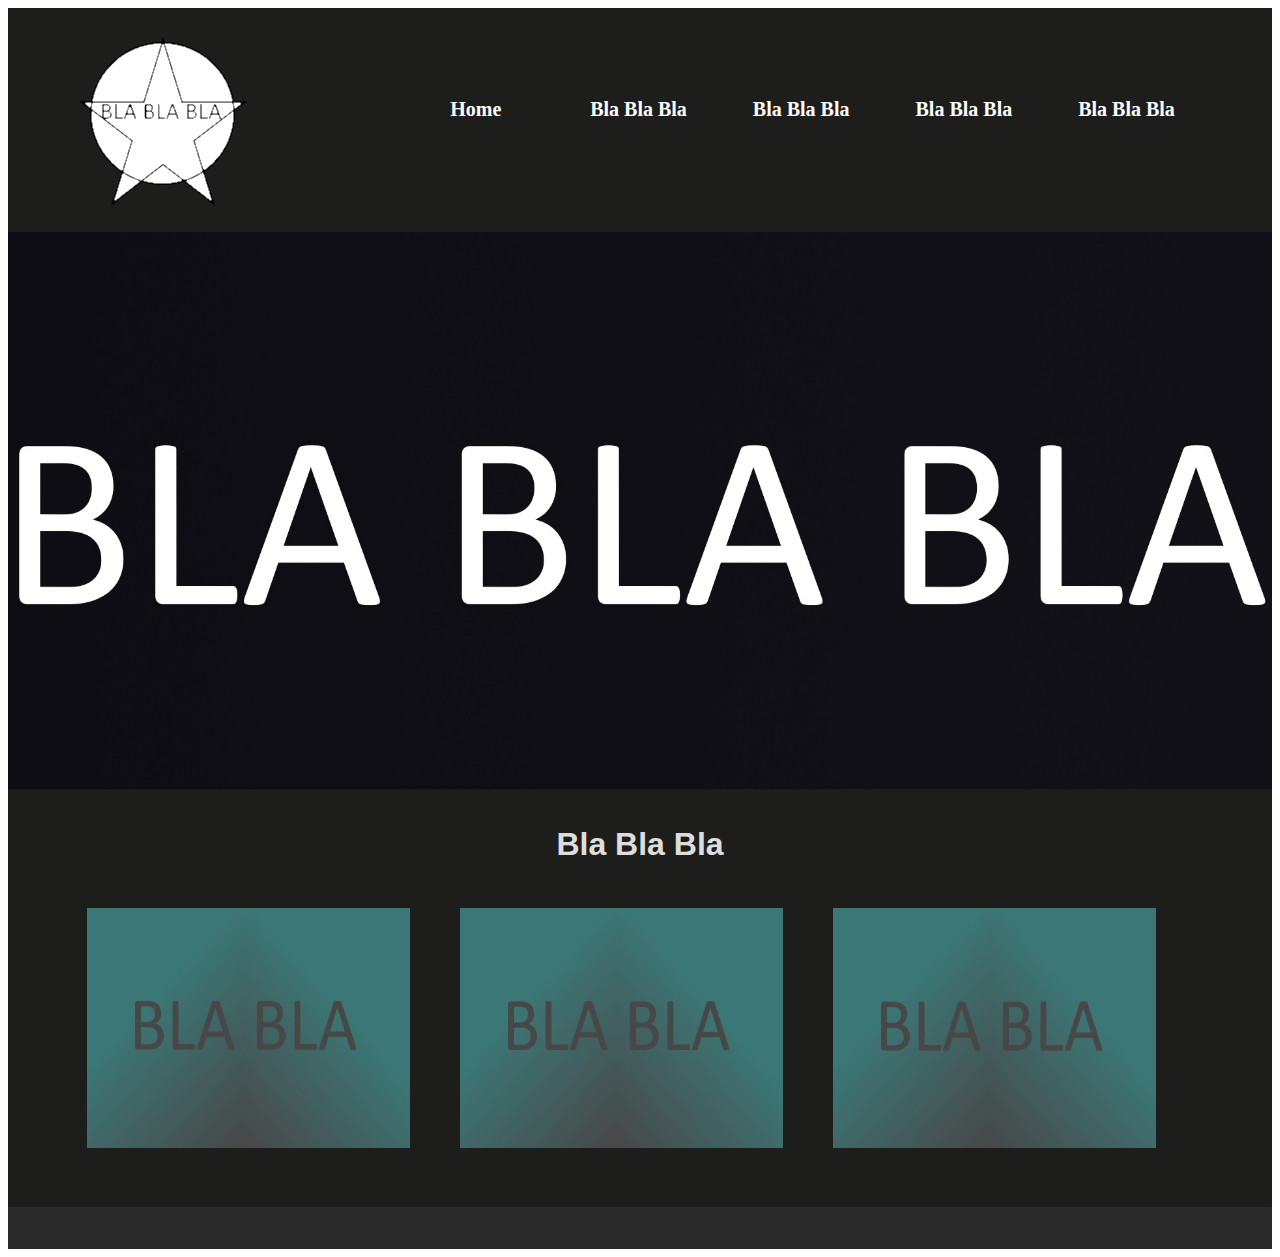
==== index.html @ 40dee65d "Add files via upload" ====
<!DOCTYPE html>
<!-- This website template was created by: Tavish S. Beals -->
<html lang="en">
<head>
	<link rel="stylesheet" href="css/styles.css">
	<title>Bla Bla Bla</title>
	<meta charset="utf-8">
	<meta name="viewport" content="width=device-width, initial-scale=1">
</head>
<body>

	<div id="container">
	
	<header>
		<a href="index.html"><img src="images/ffc_logo.png" alt="Bla Bla Bla"></a>
	</header>

	<nav>
		<ul>
			<li><a href="index.html">Home</a></li>
			<li><a href="about.html">Bla Bla Bla</a></li>
			<li><a href="classes.html">Bla Bla Bla</a></li>
			<li><a href="nutrition.html">Bla Bla Bla</a></li>
			<li><a href="contact.html">Bla Bla Bla</a></li>
		</ul>
	</nav>
	
	<div id="banner" class="desktop">
		<img src="images/homeBanner.jpg" alt="Bla Bla Bla">
	</div>
		
	<main>
		
		<div class="desktop">
				
			<h1>Bla Bla Bla</h1>
			
			<figure>
				<a href="classes.html"><img src="images/group.jpg" alt="Bla Bla Bla"></a>
				<a href="nutrition.html"><img src="images/nutrition.jpg" alt="Bla Bla Bla"></a>
				<a href="contact.html"><img src="images/signup.jpg" alt="Bla Bla Bla"></a>
			</figure>
		
		</div>
	</main>
	
	<footer>
	
	</footer>
	
	</div>
	
</body>
</html>
---- css/styles.css ----
/* Style sheet created by: Tavish S Beals*/

/* Style for body specifies a background color */
body {
	Background-color: #1D1D1C;
}

/* Style to create a fluid image */
img {
	max-width: 100%;
}

/* Styles for Mobile Layout */

/* style for container centers the page and sets the element width */
#container {
	width: 100%;
	margin-left: auto;
	margin-right: auto;
}

/* Style for the header specifies top margin, background color, rounded corners, and center-aligns content */
header {
	text-align: center;
}

/* Style for the nav specifies text properties */
nav {
	font-family: Georgia, "Times New Roman", serif;
	font-size: 1.25em;
	font-weight: bold;
	text-align: center;
	margin-top: -1.5em;
}
	
	/* Style specifies padding and margins for unordered list */
nav ul {
	padding: 0;
	margin-top: 0.5em;
	margin-bottom: 0.5em;
}
	
	/* Style for nav li specifies the background color, rounded corners, removes bullet style, and applies margins and padding for list items within the navigation */
nav li {
	background-color: #9D9D93;
	border-radius: 2em;
	list-style-type: none;
	margin: 0.3em;
	padding: 0.4em;
}

/* Style for nav li specifies the background color, rounded corners, removes border styles, and applies margins and padding for list items within the navigation */
nav li a {
	color: #FFFFFF;
	text-decoration: none;
}

/* Style displays the mobile class */
.mobile {
	display: inline;
}

/* Style hides the desktop class */
.desktop {
	display: none;
}

/* Style for the main element specifies a block display, text properties, margins, padding, rounded corners, and border properties */
main {
	display: block;
	font-family: Verdana, Arial, sans-serif;
	font-size: 1em;
	margin-top: 0.5em;
	padding: 1em;
	border-radius: 2em 0 2em 0;
	background-color: #FFFFFF;
	opacity: 0.85;
}

/* Style for anchor elements within the main element */
main a {
	background-color: #9D9D93;
	border-radius: 1em;
	color: #FFFFFF;
	font-weight: bold;
	padding: 0.5em;
	text-decoration: none;
}

/* Style for footer specifies font size, text alignment, and top margin */
footer {
	font-size: .70em;
	text-align: center;
	margin-top: 2em;
	color: #FFFFFF;
}

/* Style for anchor elements within the footer */
footer a {
	color: #FFFFFF;
	text-decoration: none;
}

/* Style hides the tablet class */
.tablet {
	display: none;
}

/* Style rule specifies to not display the equip class */
.equip {
	display: none;
}

/* Style for aside element */
aside {
	font-style: italic;
}

/* Media query for tablet viewport targets screen size with a minimum width of 660px. */

@media only screen and (min-width: 660px) {
	
/* Style specifies a horizontal display for navigation links */
nav li {
	display: inline;
	float: left;
	margin-left: 1%;
	margin-right: 1%;
	padding-left: 0%;
	padding-right: 0%;
	width: 18%;
	white-space: nowrap;
	border-radius: 0;
	background-color: transparent;
}

/* Style specifies clear and top margin properties for the main element */
main {
	clear: left;
	margin-top: -0.3em;
	border-radius: 0;
	overflow: auto;
}

/* Style specifies to hide the mobile class */
.mobile {
	display: none;
}

/* Style specifies to display the desktop calss */
.desktop {
	display: inline;
}

/* Style specifies a display, float, and padding for the equip class */
.equip {
	display: inline;
	float: left;
	margin-right: 1.5em;
}

/* Style specifies a display, list style position, and bottom margin for the item class */
.items {
	display: block;
	list-style-position: inside;
}

/* Style specifies to display the tablet class */
.tablet {
	display: block;
	margin-top: -3em;
	margin-bottom: -1em;
}

/* Styles specifies a font weight and top margin for description list terms */
dt {
	font-weight: bold;
	margin-top: 0.7em;
}

/* Style for h1 element */
h1 {
	text-align: center;
}

/* Style for images within the figure element */
figure img {
	background-color: #1D1D1C;
	display: inline;
	height: 8em;
	width: 28%;
	margin: 1%;
	padding: 1%;
}

/* Style for anchor elements within the figure elements */
figure a {
	background-color: transparent;
	padding: 0;
	text-decoration: none;
}

/* Style specificies bottom padding for the section element */
section {
	padding-bottom: 3em;
}

/* Style for h1 element within the section element */
section h1 {
	text-align: left;
}

/* Style for anchor element within the section element */
section a {
	background-color: transparent;
	color: #1D1D1C;
	font-weight: normal;
	padding: 0;
	text-decoration: underline;
}

/* Style for contact class */
.contact {
	background-color: transparent;
	color: #1D1D1C;
	padding: 0;
	text-decoration: underline;
}

/* Style for article element */
article {
	background-color: #C1D9CA;
	float: left;
	margin: 0.5%;
	padding: 0.5%;
	text-align: center;
	width: 31%;
}

/* Style for image element contained within the main article element */
main article img {
	border: solid 0.1em #1D1D1C;
	margin-left: auto;
	margin-right: auto;
}

/* Style for paragraph element contained within the main article element */
main article P {
	color: #000000;
	margin-top: 2%;
	padding: 1%;
	text-align: left;
}

/* Style for unordered list element contained within the main article element */
main article ul {
	text-align: left;
}

/* Style for aside element */
aside {
	background-color: #FFFFFF;
	border-radius: 0 5em 5em;
	box-shadow: 1em 1em 1em #4C4F4D;
	padding: 1.5em;
	margin: 1em;
}
	
}

/* Media query for desktop viewport targets screens with a minimum width of 830pxpx. */

@media only screen and (min-width: 830px) {
	
/* Style specifies a width for container */
#container {
	background-color: #1D1D1C;
}

/* Style to left align header */
header {
	text-align: left;
}

/* Style for nav specificies a float, margin, and width */
nav {
	float: right;
	margin-top: -7em;
	margin-right: 3em;
	margin-bottom: 0;
	width: 65%;
}

/* Style specifies margin and padding for the unordered list within the nav */
nav ul {
	margin: 0;
	padding-left: 0.50%;
	padding-right: 0.50%;
}

/* Style for navigation list items specifies a border radius, border, margin, and padding */
nav li {
	margin-left: 0;
	margin-right: 0;
	padding: 0;
	width: 20%;
}

/* Style for navigation links specificies display and padding */
navi li a {
	display: inline-block;
	padding: 0.7em;
	text-shadow: 0.2em 0.1em #3D3D35;
}

/* Style rule for pseudo-classes */
nav li a:link {
	color: #FFFFFF;
}

nav li a:visited {
	color: #CCCCFF;
}

nav li a:hover {
	color: #9D9D93;
	font-style: italic;
}
 
/* Style specifies border, shadow, margin, and padding for main elements */
main {
	background-color: #1D1D1C;
}

/* Style specifies left and right padding for paragraph elements within the main elements */
main p {
	color: #FFFFFF;
	margin-left: auto;
	margin-right: auto;
	width: 90%;
}

/* Style applies color to h1 element */
h1 {
	color: #FFFFFF;
}

/* Style applies height and opacity tp images within figure element */
figure img {
	height: 15em;
	opacity: 0.7;
}

/* Style removes transparentency on hover */
figure img:hover {
	opacity: 1;
}

/* Style specifies a gradient for the body element */
body {
	background-color: #FFFFFF;
}

/* Style specifies a background color, margin, and padding for footer element */
footer {
	background-color: #2A2A2A;
	margin-top: -0.2em;
	padding: 2em;
}

/* Style specifies color and left margin for the section element */
section {
	color: #FFFFFF;
	margin-left: 1em;
	margin-bottom: 5em;
}

/* Style for anchor element within the section element */
section a {
	color: #FFFFFF;
}

/* Style for paragraph within the section element */
section p {
	margin-left: 0;
}

/* Style for main h2 element */
main h2 {
	color: #FFFFFF;
}

/* Style for contact class */
.contact {
	color: #FFFFFF;
}

/* Style for main article h2 element */
main article h2 {
	color: #000000;
}

}
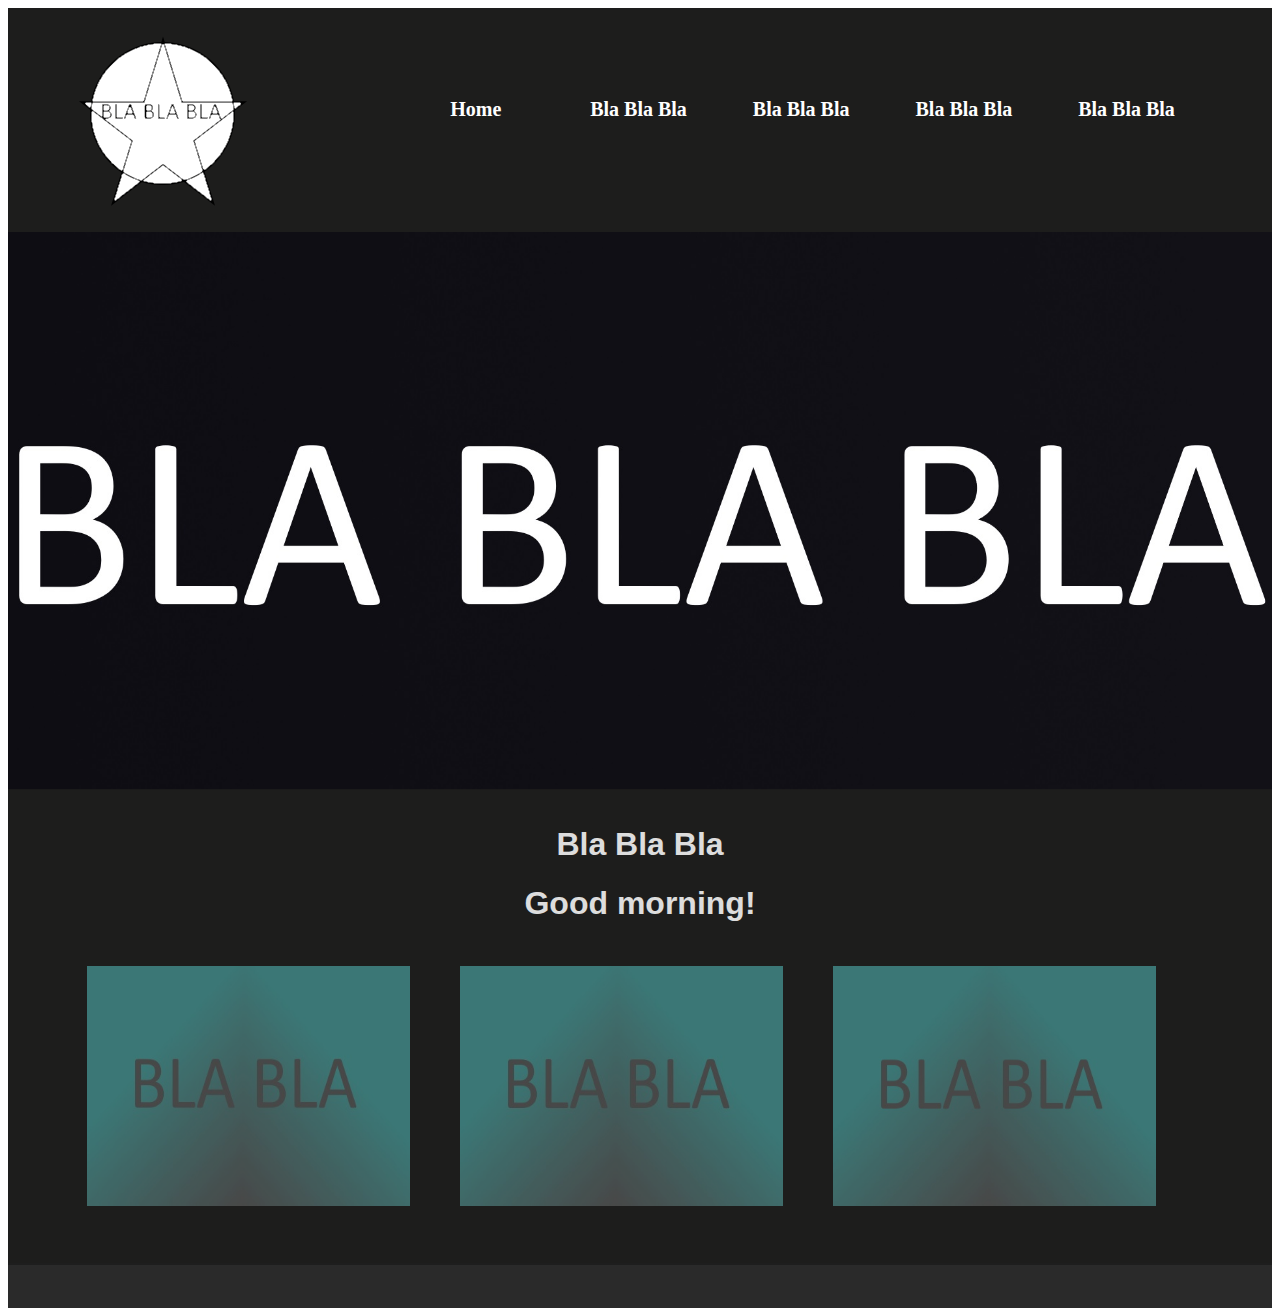
==== commit 7a686727: "Add files via upload" ====
--- a/index.html
+++ b/index.html
@@ -34,6 +34,8 @@
 		<div class="desktop">
 				
 			<h1>Bla Bla Bla</h1>
+			<script src="js/welcome.js">
+			</script>
 			
 			<figure>
 				<a href="classes.html"><img src="images/group.jpg" alt="Bla Bla Bla"></a>
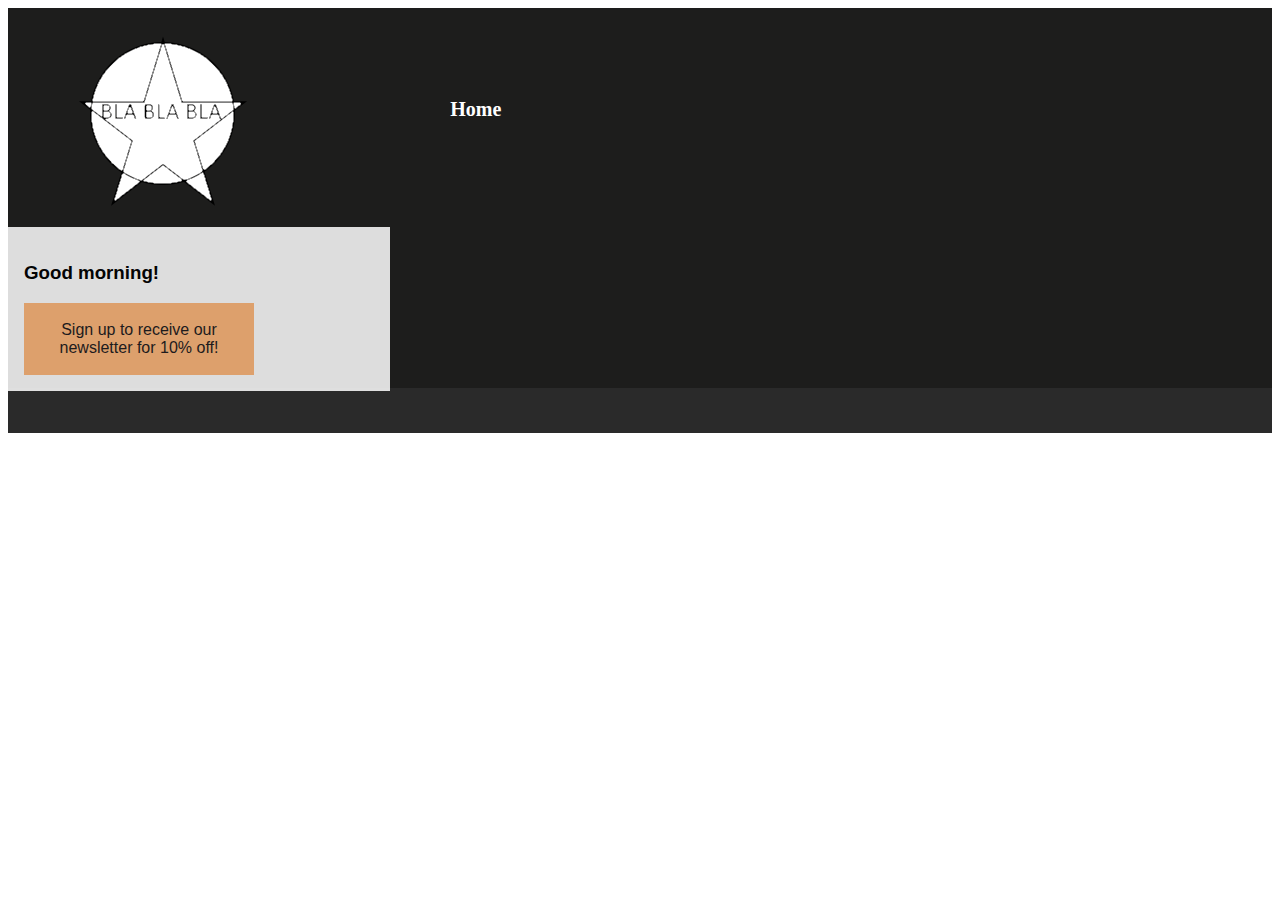
==== commit 9f473d85: "Add files via upload" ====
--- a/index.html
+++ b/index.html
@@ -18,31 +18,21 @@
 	<nav>
 		<ul>
 			<li><a href="index.html">Home</a></li>
-			<li><a href="about.html">Bla Bla Bla</a></li>
-			<li><a href="classes.html">Bla Bla Bla</a></li>
-			<li><a href="nutrition.html">Bla Bla Bla</a></li>
-			<li><a href="contact.html">Bla Bla Bla</a></li>
 		</ul>
 	</nav>
-	
-	<div id="banner" class="desktop">
-		<img src="images/homeBanner.jpg" alt="Bla Bla Bla">
-	</div>
 		
 	<main>
 		
 		<div class="desktop">
-				
-			<h1>Bla Bla Bla</h1>
-			<script src="js/welcome.js">
-			</script>
+			<div class="center">
+				<script src="js/welcome.js"></script>
+			</div>
+			<body>
+				<div id="message">
+					<script src="js/basic-function.js"></script>
+				</div>
+			</body>
 			
-			<figure>
-				<a href="classes.html"><img src="images/group.jpg" alt="Bla Bla Bla"></a>
-				<a href="nutrition.html"><img src="images/nutrition.jpg" alt="Bla Bla Bla"></a>
-				<a href="contact.html"><img src="images/signup.jpg" alt="Bla Bla Bla"></a>
-			</figure>
-		
 		</div>
 	</main>
 	
--- a/css/styles.css
+++ b/css/styles.css
@@ -8,6 +8,16 @@
 /* Style to create a fluid image */
 img {
 	max-width: 100%;
+}
+
+#message {
+	float: left;
+	clear: left;
+	background-color: #ffb87a;
+	color: #1e1b1e;
+	width: 170px;
+	padding: 18px 30px;
+	text-align: center;
 }
 
 /* Styles for Mobile Layout */
@@ -329,7 +339,7 @@
  
 /* Style specifies border, shadow, margin, and padding for main elements */
 main {
-	background-color: #1D1D1C;
+	background-color: #FFFFFF;
 }
 
 /* Style specifies left and right padding for paragraph elements within the main elements */
@@ -342,7 +352,7 @@
 
 /* Style applies color to h1 element */
 h1 {
-	color: #FFFFFF;
+	color: #000000;
 }
 
 /* Style applies height and opacity tp images within figure element */
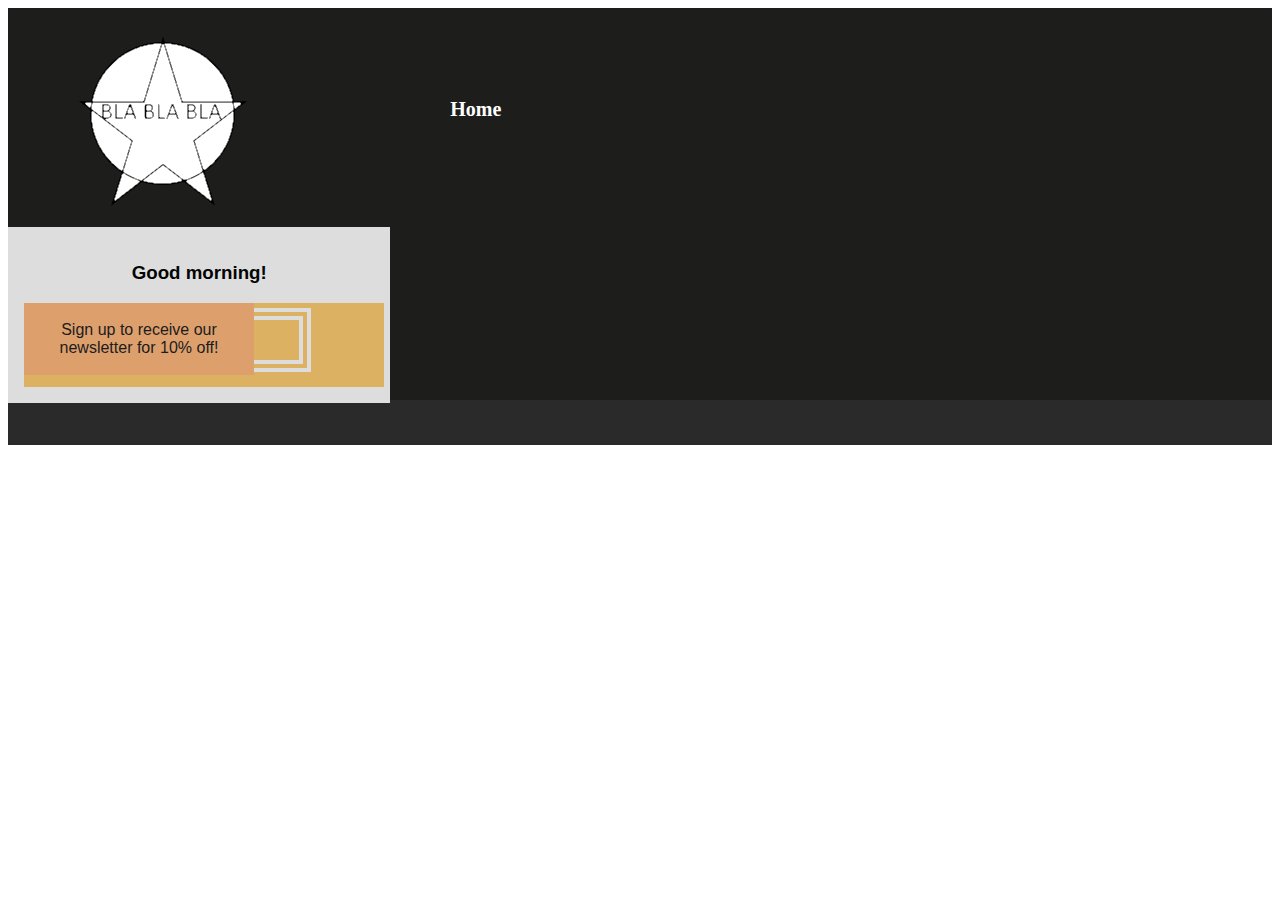
==== commit 73c57343: "Add files via upload" ====
--- a/index.html
+++ b/index.html
@@ -24,14 +24,28 @@
 	<main>
 		
 		<div class="desktop">
+		
 			<div class="center">
 				<script src="js/welcome.js"></script>
 			</div>
-			<body>
-				<div id="message">
-					<script src="js/basic-function.js"></script>
-				</div>
-			</body>
+
+		<body>
+		
+			<div id="message">
+				<script src="js/basic-function.js"></script>
+			</div>
+			
+			<section id="page1">
+			
+					<section id="answer">
+					</section>
+					
+			</section>
+			
+			<script src="js/for-loop.js">
+			</script>
+			
+		</body>
 			
 		</div>
 	</main>
--- a/css/styles.css
+++ b/css/styles.css
@@ -29,6 +29,27 @@
 	margin-right: auto;
 }
 
+#page1, #page2 {
+	background-color: #fecc6f;
+	padding: 5px;
+	width: 100%;
+}
+	
+#page2 {
+	height: 100%;
+	width: 100%;
+}
+
+#answer {
+	border: 12px double #fff;
+	color: #523620;
+	text-align: left;
+	padding: 20px;
+	margin: 0px auto 10px auto;
+	width: 150px;
+	text-align: center;
+}
+
 /* Style for the header specifies top margin, background color, rounded corners, and center-aligns content */
 header {
 	text-align: center;
@@ -73,6 +94,10 @@
 /* Style hides the desktop class */
 .desktop {
 	display: none;
+}
+
+.center {
+	text-align: center;
 }
 
 /* Style for the main element specifies a block display, text properties, margins, padding, rounded corners, and border properties */
@@ -381,8 +406,6 @@
 /* Style specifies color and left margin for the section element */
 section {
 	color: #FFFFFF;
-	margin-left: 1em;
-	margin-bottom: 5em;
 }
 
 /* Style for anchor element within the section element */
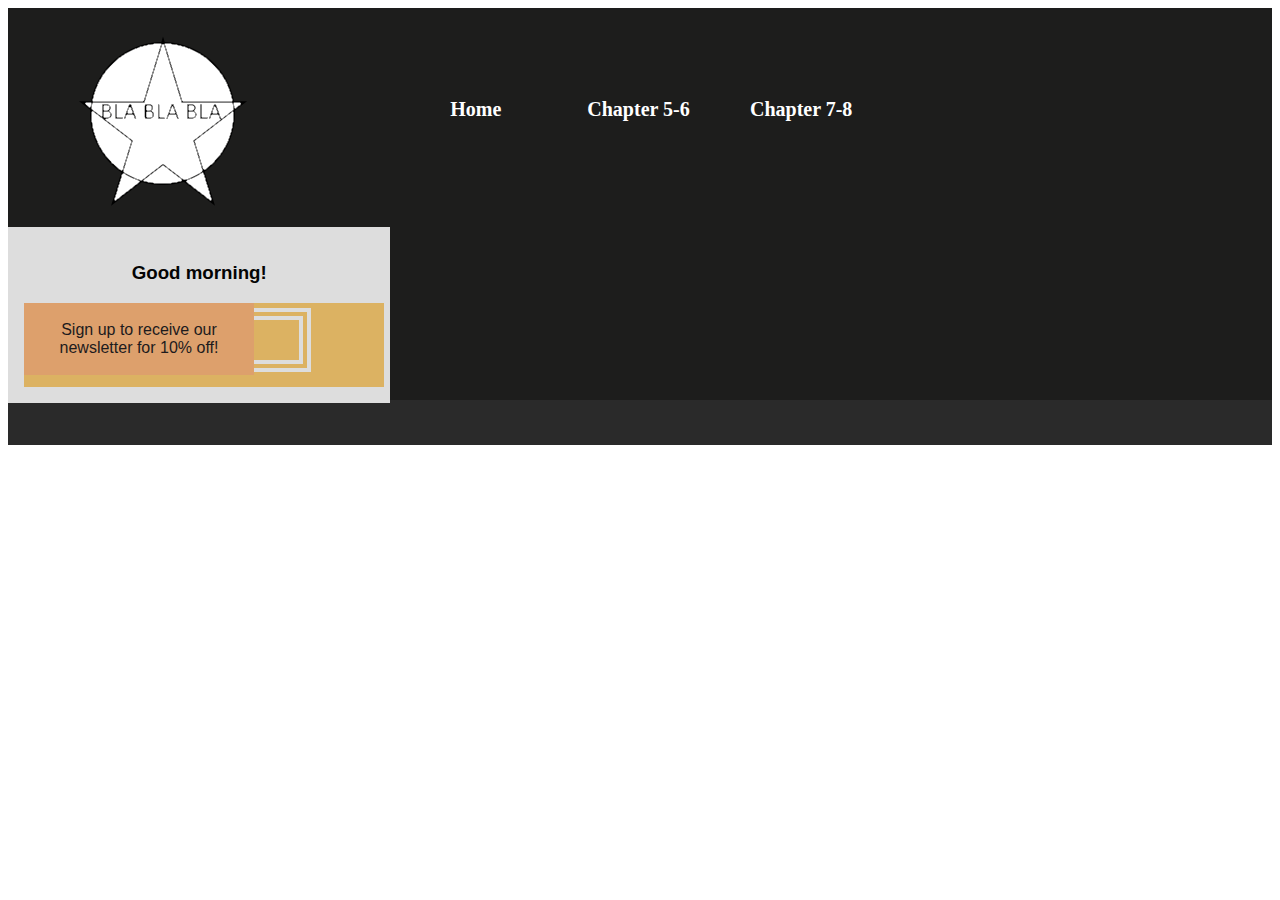
==== commit 65831bc8: "Add files via upload" ====
--- a/index.html
+++ b/index.html
@@ -18,6 +18,8 @@
 	<nav>
 		<ul>
 			<li><a href="index.html">Home</a></li>
+			<li><a href="chapter5-6.html">Chapter 5-6</a></li>
+			<li><a href="chapter6-7.html">Chapter 7-8</a></li>
 		</ul>
 	</nav>
 		
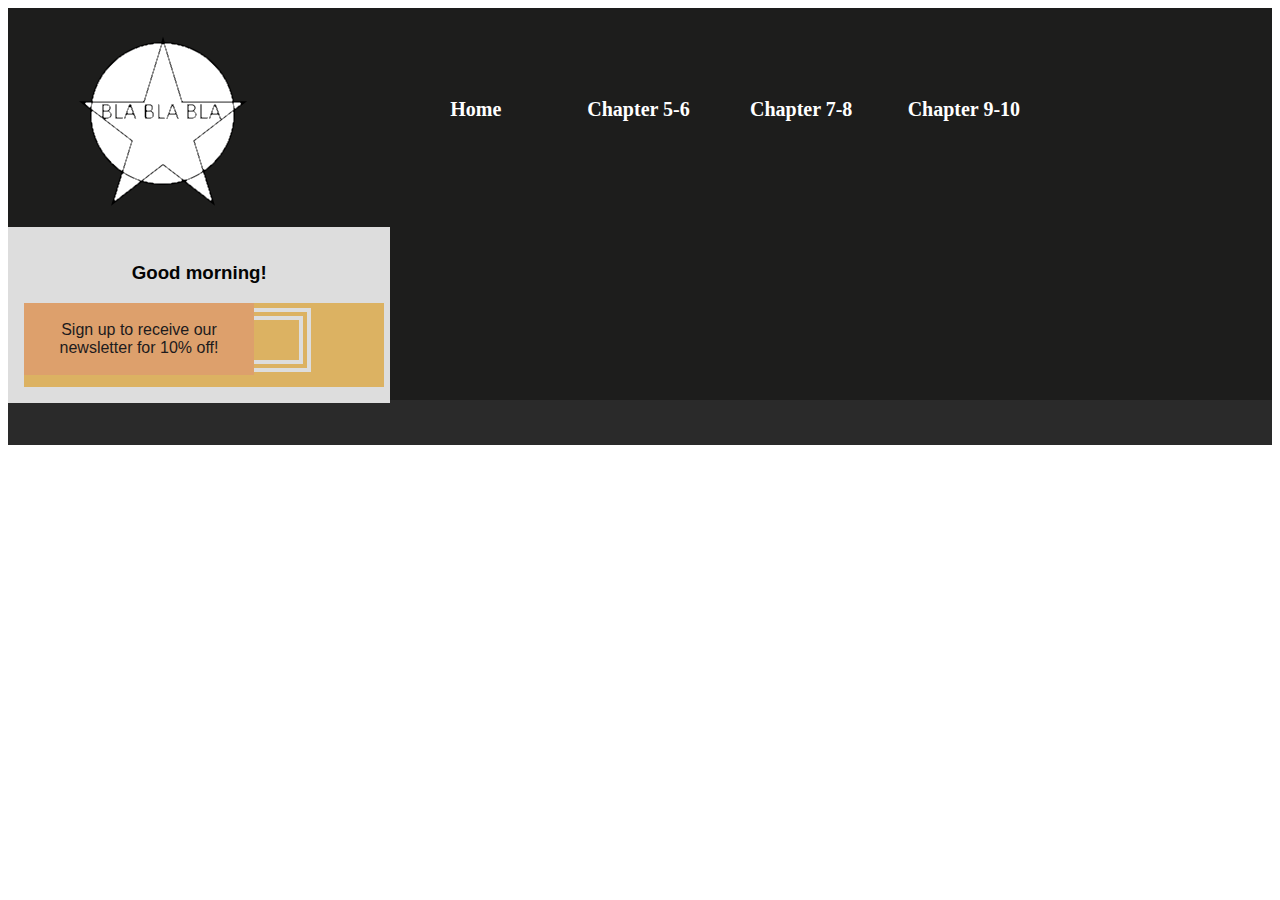
==== commit 363ea930: "Add files via upload" ====
--- a/index.html
+++ b/index.html
@@ -20,6 +20,7 @@
 			<li><a href="index.html">Home</a></li>
 			<li><a href="chapter5-6.html">Chapter 5-6</a></li>
 			<li><a href="chapter6-7.html">Chapter 7-8</a></li>
+			<li><a href="chapter9-10.html">Chapter 9-10</a></li>
 		</ul>
 	</nav>
 		
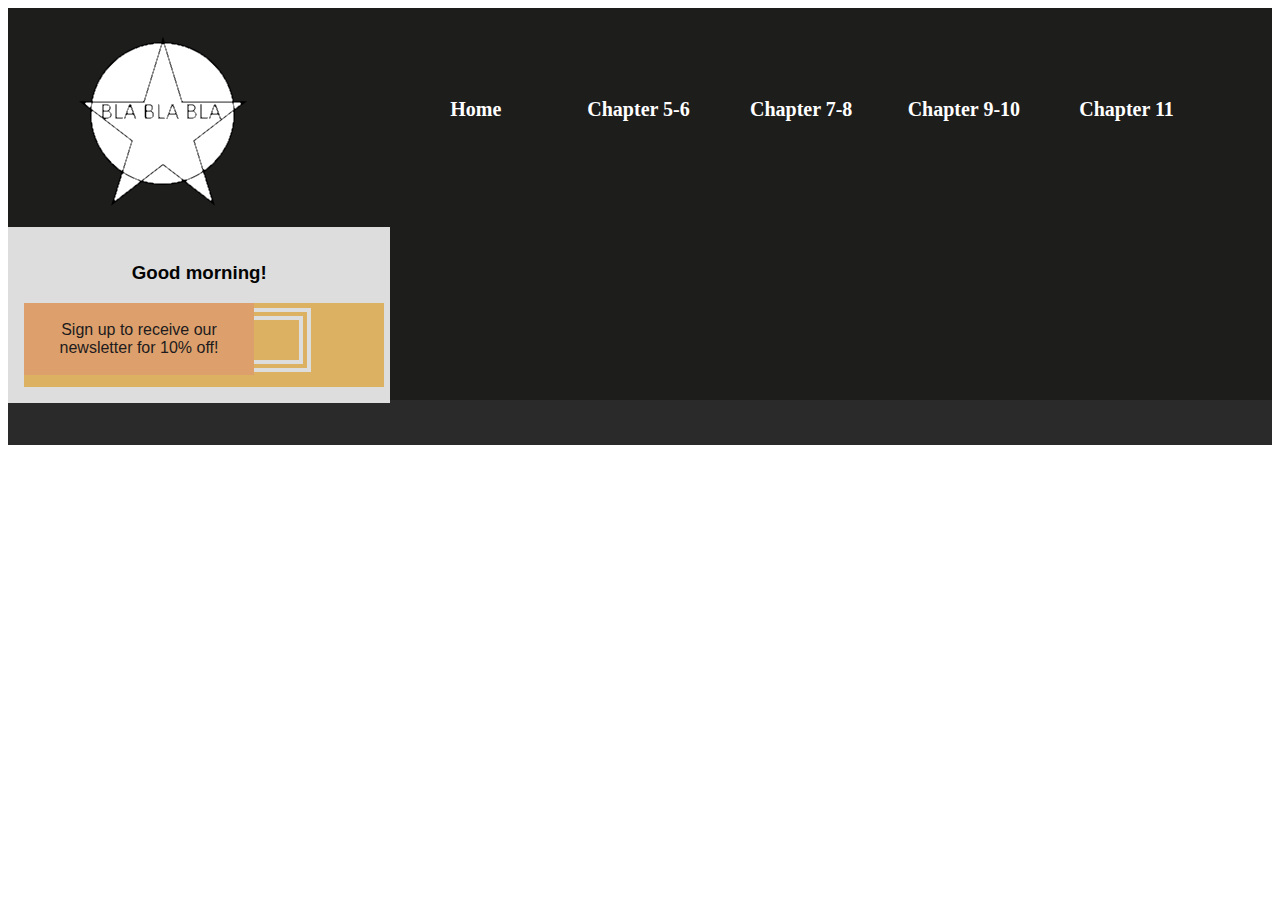
==== commit f9a6a492: "Add files via upload" ====
--- a/index.html
+++ b/index.html
@@ -21,6 +21,7 @@
 			<li><a href="chapter5-6.html">Chapter 5-6</a></li>
 			<li><a href="chapter6-7.html">Chapter 7-8</a></li>
 			<li><a href="chapter9-10.html">Chapter 9-10</a></li>
+			<li><a href="chapter11.html">Chapter 11</a></li>
 		</ul>
 	</nav>
 		
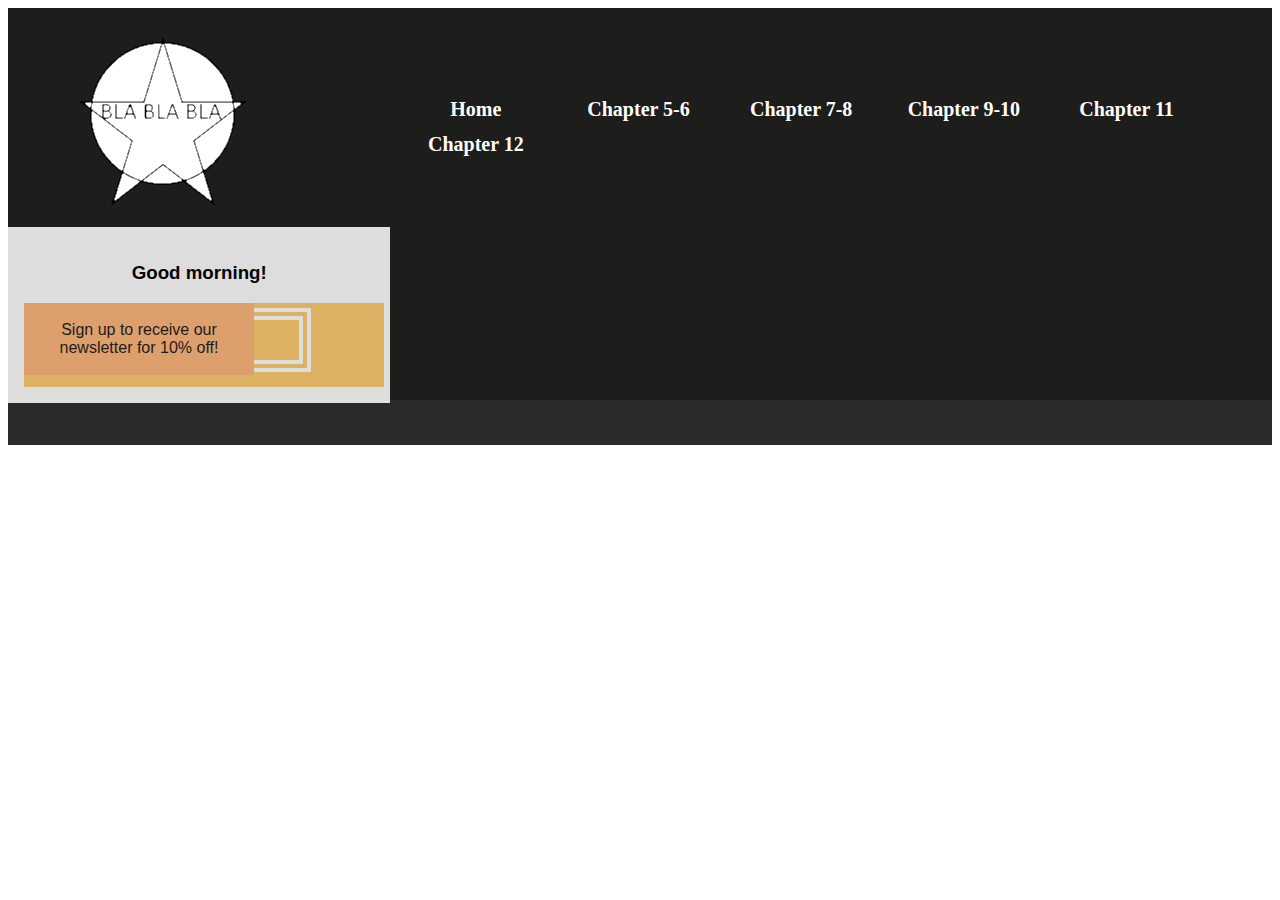
==== commit 5750472c: "Add files via upload" ====
--- a/index.html
+++ b/index.html
@@ -22,6 +22,7 @@
 			<li><a href="chapter6-7.html">Chapter 7-8</a></li>
 			<li><a href="chapter9-10.html">Chapter 9-10</a></li>
 			<li><a href="chapter11.html">Chapter 11</a></li>
+			<li><a href="chapter12.html">Chapter 12</a></li>
 		</ul>
 	</nav>
 		
